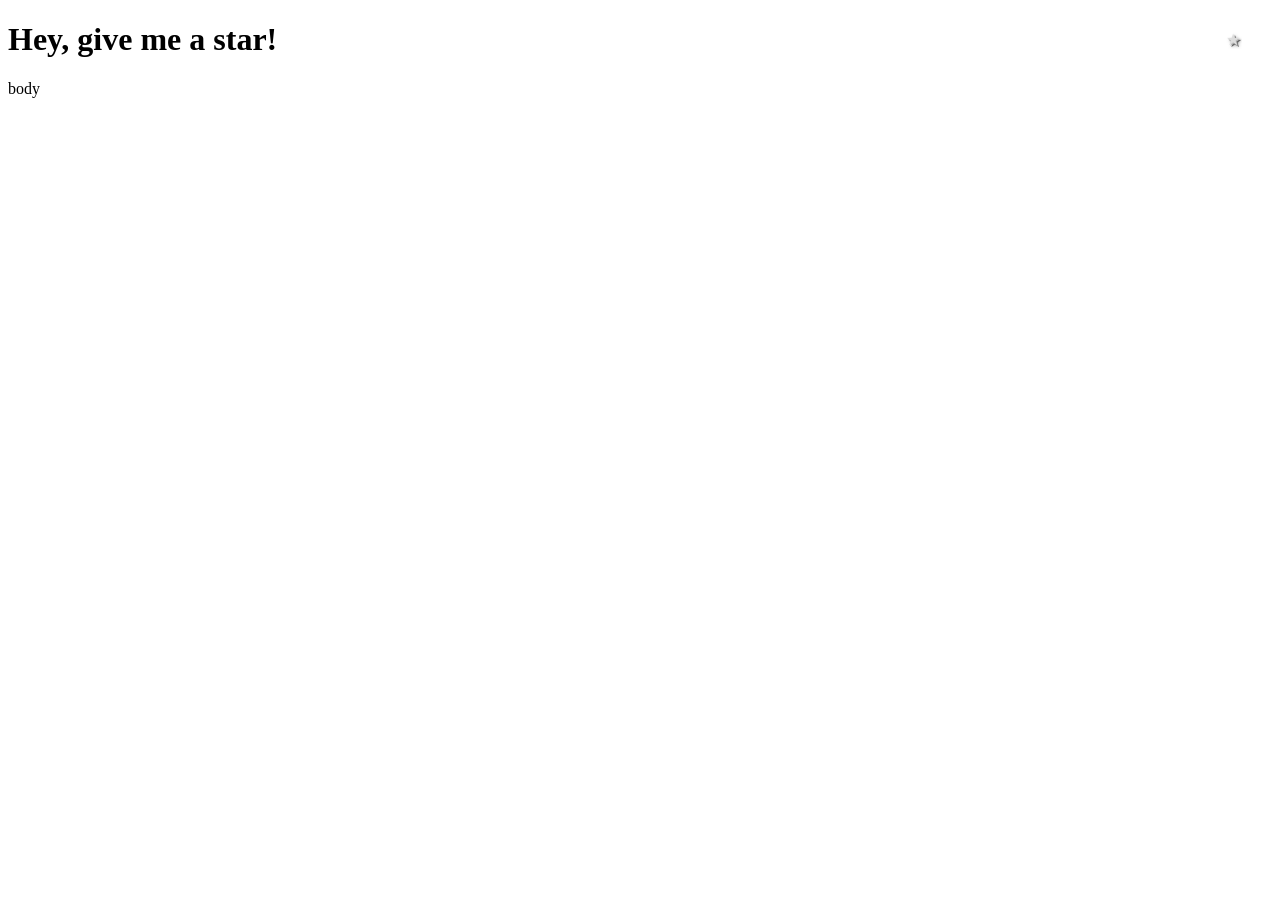
==== star.html @ 2eec4a76 "proof of concept script" ====
<!DOCTYPE html
  PUBLIC "" "">
<html lang="en">
  <head>
    <meta charset="utf-8"></meta>
  </head>
  <body>
    <h1 data-localstars="ark:/99999/9999">Hey, give me a star!</h1>
    <div>body</div>
    <script src="http://ajax.googleapis.com/ajax/libs/jquery/1.10.2/jquery.min.js"></script>
    <script>window.jQuery || document.write('<script src="js/vendor/jquery-1.10.2.min.js"><\/script>')</script>
    <script src="bower_components/store.js/store.min.js"></script>
    <link rel="stylesheet" media="screen" type="text/css" href="star.css"/>
    <script>
// http://stackoverflow.com/questions/899812/best-practices-for-writing-javascript-widgets

(function() {
    //Your code goes in here
    // Shorthand for $( document ).ready()
    $(function() {
        var localstars = $('*[data-localstars]');
        localstars.each(function() {
            var key = $(this).data('localstars');
            key = "localstars." + key;
            // add in a star
            var star = $('<fieldset class="rating"> <input type="checkbox" id="star" name="rating" /><label for="star" title="save to list">★ </label> </fieldset>');
            $('body').append(star);
            $('#star').on('change', function(){
                if($(this).is(':checked')){
                    store.set(key, 'True');
                } else {
                    store.remove(key);
                }
            });
            // check if this key has been saved to the localstars list
            if (store.get(key)) {
                // change css status so the star is checked
                $('#star').prop('checked', true);
            }
        });
    });
})();
    </script>
  </body>
</html>
---- star.css ----
/* http://lea.verou.me/2011/08/accessible-star-rating-widget-with-pure-css/ */
/* http://jsfiddle.net/leaverou/CGP87/light/ */

.rating {
    border-style: none;
    position: absolute;
    top: 1.5em;
    right: 1.5em;
}

/* :not(:checked) is a filter, so that browsers that don’t support :checked don’t 
   follow these rules. Every browser that supports :checked also supports :not(), so
   it doesn’t make the test unnecessarily selective */
.rating:not(:checked) > input {
    position:absolute;
    top:-9999px;
    clip:rect(0,0,0,0);
}

.rating:not(:checked) > label {
    float:left;
    /* width:1em; */
    padding:0 .1em;
    overflow:hidden;
    white-space:nowrap;
    cursor:pointer;
    /* font-size:200%; */
    line-height:1.2;
    color:#ddd;
    text-shadow:1px 1px #bbb, 2px 2px #666, .1em .1em .2em rgba(0,0,0,.5);
}

.rating > input:checked ~ label {
    color: #f70;
    text-shadow:1px 1px #c60, 2px 2px #940, .1em .1em .2em rgba(0,0,0,.5);
}

.rating:not(:checked) > label:hover,
.rating:not(:checked) > label:hover ~ label {
    color: gold;
    text-shadow:1px 1px goldenrod, 2px 2px #B57340, .1em .1em .2em rgba(0,0,0,.5);
}

.rating > input:checked + label:hover,
.rating > input:checked + label:hover ~ label,
.rating > input:checked ~ label:hover,
.rating > input:checked ~ label:hover ~ label,
.rating > label:hover ~ input:checked ~ label {
    color: #ea0;
    text-shadow:1px 1px goldenrod, 2px 2px #B57340, .1em .1em .2em rgba(0,0,0,.5);
}

.rating > label:active {
    position:relative;
    top:2px;
    left:2px;
}
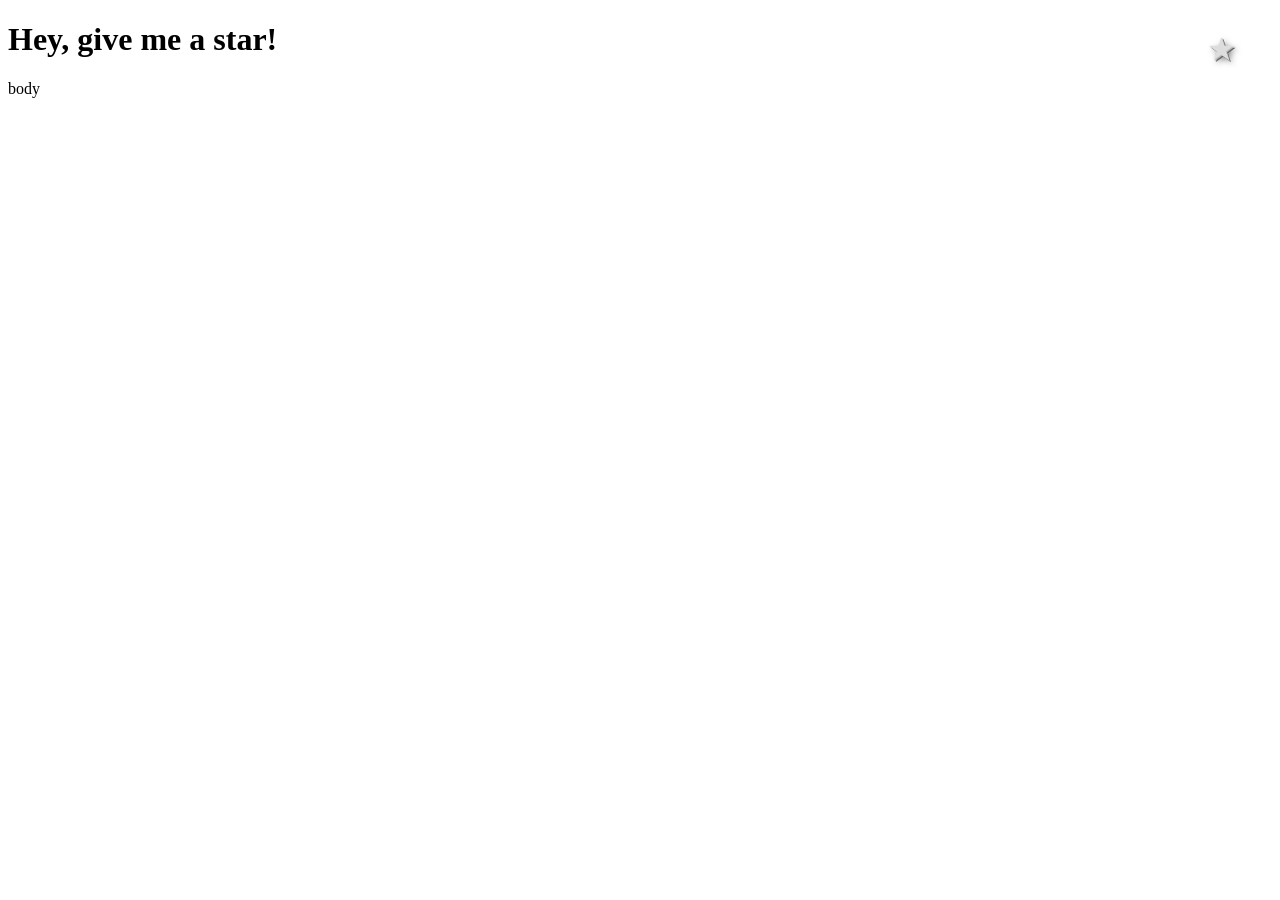
==== commit 0d43ae1d: "refactor" ====
--- a/star.html
+++ b/star.html
@@ -5,7 +5,7 @@
     <meta charset="utf-8"></meta>
   </head>
   <body>
-    <h1 data-localstars="ark:/99999/9999">Hey, give me a star!</h1>
+    <h1 data-localstar>Hey, give me a star!</h1>
     <div>body</div>
     <script src="http://ajax.googleapis.com/ajax/libs/jquery/1.10.2/jquery.min.js"></script>
     <script>window.jQuery || document.write('<script src="js/vendor/jquery-1.10.2.min.js"><\/script>')</script>
@@ -15,27 +15,20 @@
 // http://stackoverflow.com/questions/899812/best-practices-for-writing-javascript-widgets
 
 (function() {
-    //Your code goes in here
-    // Shorthand for $( document ).ready()
     $(function() {
-        var localstars = $('*[data-localstars]');
-        localstars.each(function() {
-            var key = $(this).data('localstars');
-            key = "localstars." + key;
-            // add in a star
-            var star = $('<fieldset class="rating"> <input type="checkbox" id="star" name="rating" /><label for="star" title="save to list">★ </label> </fieldset>');
-            $('body').append(star);
-            $('#star').on('change', function(){
-                if($(this).is(':checked')){
-                    store.set(key, 'True');
-                } else {
-                    store.remove(key);
-                }
-            });
-            // check if this key has been saved to the localstars list
-            if (store.get(key)) {
-                // change css status so the star is checked
-                $('#star').prop('checked', true);
+        var key = window.location.pathname;
+        key = "localstars." + key;
+        var star = $('<fieldset class="rating"> <input type="checkbox" id="star" name="rating" /><label for="star" title="save to list">★ </label> </fieldset>');
+        $('body').append(star);
+        if (store.get(key)) {
+            $('#star').prop('checked', true);
+        }
+        $('body').append(star);
+        $('#star').on('change', function(){
+            if($(this).is(':checked') && !store.get(key)){
+                store.set(key, 'True');
+            } else {
+                store.remove(key);
             }
         });
     });
--- a/star.css
+++ b/star.css
@@ -1,5 +1,6 @@
 /* http://lea.verou.me/2011/08/accessible-star-rating-widget-with-pure-css/ */
 /* http://jsfiddle.net/leaverou/CGP87/light/ */
+/* https://twitter.com/leaverou */
 
 .rating {
     border-style: none;
@@ -19,12 +20,12 @@
 
 .rating:not(:checked) > label {
     float:left;
-    /* width:1em; */
+    width:1em;
     padding:0 .1em;
     overflow:hidden;
     white-space:nowrap;
     cursor:pointer;
-    /* font-size:200%; */
+    font-size:200%;
     line-height:1.2;
     color:#ddd;
     text-shadow:1px 1px #bbb, 2px 2px #666, .1em .1em .2em rgba(0,0,0,.5);
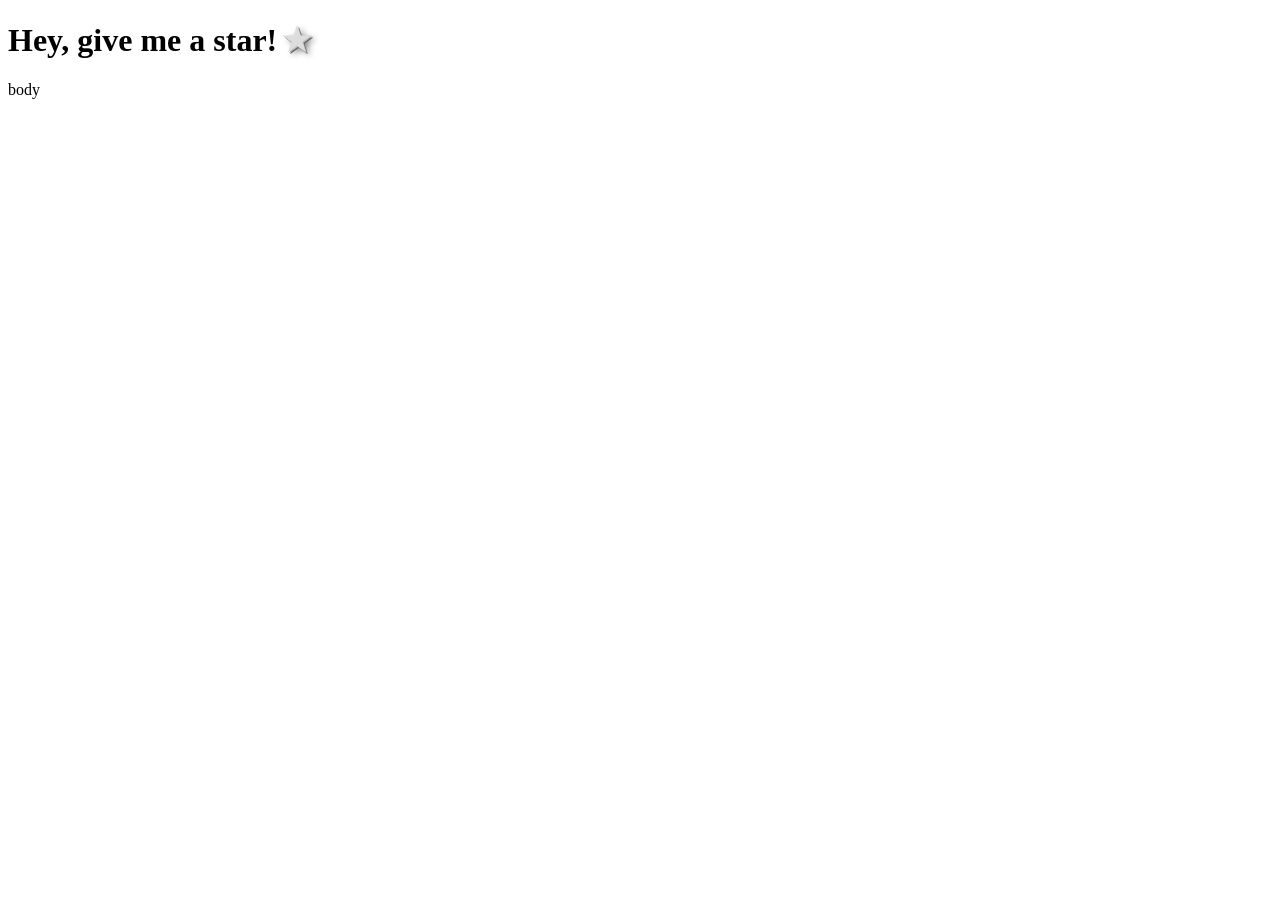
==== commit 68e13132: "tweaking some more" ====
--- a/star.html
+++ b/star.html
@@ -5,34 +5,41 @@
     <meta charset="utf-8"></meta>
   </head>
   <body>
-    <h1 data-localstar>Hey, give me a star!</h1>
+    <h1>Hey, give me a star!</h1>
     <div>body</div>
     <script src="http://ajax.googleapis.com/ajax/libs/jquery/1.10.2/jquery.min.js"></script>
-    <script>window.jQuery || document.write('<script src="js/vendor/jquery-1.10.2.min.js"><\/script>')</script>
+    <script>window.jQuery || document.write('<script src="bower_components/jquery/jquery.min.js"><\/script>')</script>
     <script src="bower_components/store.js/store.min.js"></script>
     <link rel="stylesheet" media="screen" type="text/css" href="star.css"/>
-    <script>
-// http://stackoverflow.com/questions/899812/best-practices-for-writing-javascript-widgets
+    <script src="star.js"></script>
+<!-- 
+/* # License 
 
-(function() {
-    $(function() {
-        var key = window.location.pathname;
-        key = "localstars." + key;
-        var star = $('<fieldset class="rating"> <input type="checkbox" id="star" name="rating" /><label for="star" title="save to list">★ </label> </fieldset>');
-        $('body').append(star);
-        if (store.get(key)) {
-            $('#star').prop('checked', true);
-        }
-        $('body').append(star);
-        $('#star').on('change', function(){
-            if($(this).is(':checked') && !store.get(key)){
-                store.set(key, 'True');
-            } else {
-                store.remove(key);
-            }
-        });
-    });
-})();
-    </script>
+Copyright © 2014, Regents of the University of California
+All rights reserved.
+
+Redistribution and use in source and binary forms, with or without 
+modification, are permitted provided that the following conditions are met:
+
+- Redistributions of source code must retain the above copyright notice, 
+  this list of conditions and the following disclaimer.
+- Redistributions in binary form must reproduce the above copyright notice, 
+  this list of conditions and the following disclaimer in the documentation 
+  and/or other materials provided with the distribution.
+- Neither the name of the University of California nor the names of its
+  contributors may be used to endorse or promote products derived from this 
+  software without specific prior written permission.
+
+THIS SOFTWARE IS PROVIDED BY THE COPYRIGHT HOLDERS AND CONTRIBUTORS "AS IS" 
+AND ANY EXPRESS OR IMPLIED WARRANTIES, INCLUDING, BUT NOT LIMITED TO, THE 
+IMPLIED WARRANTIES OF MERCHANTABILITY AND FITNESS FOR A PARTICULAR PURPOSE 
+ARE DISCLAIMED. IN NO EVENT SHALL THE COPYRIGHT OWNER OR CONTRIBUTORS BE 
+LIABLE FOR ANY DIRECT, INDIRECT, INCIDENTAL, SPECIAL, EXEMPLARY, OR 
+CONSEQUENTIAL DAMAGES (INCLUDING, BUT NOT LIMITED TO, PROCUREMENT OF 
+SUBSTITUTE GOODS OR SERVICES; LOSS OF USE, DATA, OR PROFITS; OR BUSINESS 
+INTERRUPTION) HOWEVER CAUSED AND ON ANY THEORY OF LIABILITY, WHETHER IN 
+CONTRACT, STRICT LIABILITY, OR TORT (INCLUDING NEGLIGENCE OR OTHERWISE) 
+ARISING IN ANY WAY OUT OF THE USE OF THIS SOFTWARE, EVEN IF ADVISED OF THE 
+POSSIBILITY OF SUCH DAMAGE. */ -->
   </body>
 </html>
--- a/star.css
+++ b/star.css
@@ -4,10 +4,10 @@
 
 .rating {
     border-style: none;
-    position: absolute;
-    top: 1.5em;
-    right: 1.5em;
-}
+    display: inline;
+    padding: 0;
+    margin-bottom: -0.25em;
+} 
 
 /* :not(:checked) is a filter, so that browsers that don’t support :checked don’t 
    follow these rules. Every browser that supports :checked also supports :not(), so
@@ -25,8 +25,8 @@
     overflow:hidden;
     white-space:nowrap;
     cursor:pointer;
-    font-size:200%;
-    line-height:1.2;
+    /* font-size:200%;
+    line-height:1.2; */
     color:#ddd;
     text-shadow:1px 1px #bbb, 2px 2px #666, .1em .1em .2em rgba(0,0,0,.5);
 }
